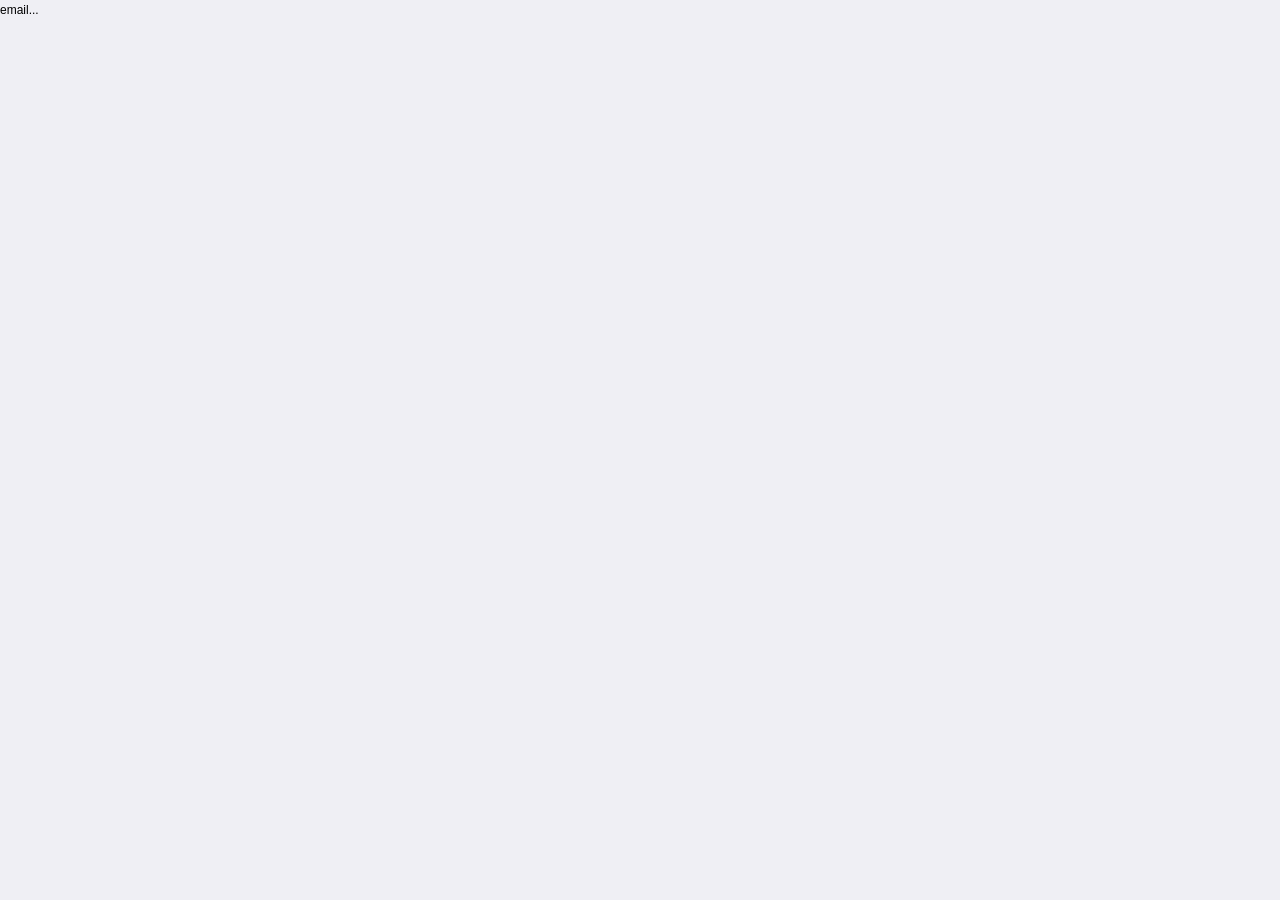
==== email.html @ b0948cc5 "增加首页底部选项卡（div模式）" ====
<!doctype html>
<html>

<head>
    <meta charset="UTF-8">
    <meta name="viewport" content="width=device-width, initial-scale=1.0, maximum-scale=1.0, user-scalable=0">
    <!--for iOS-->
    <meta name="apple-touch-fullscreen" content="yes">
    <meta name="apple-mobile-web-app-capable" content="yes">
    <meta name="apple-mobile-web-app-status-bar-style" content="black">
    <meta name="format-detection" content="telephone=no">
    <meta name="format-detection" content="email=no">
    <!--for iOS End-->
    <!--Flexible-->
    <script src="libs/flexible.js"></script>
    <link type="text/css" rel="stylesheet/less" href="css/global.less">
    <link type="text/css" rel="stylesheet/less" href="css/index.less">
    <script src="libs/less.min.js"></script>
    <title>EMAIL</title>
</head>

<body>
<div class="mui-content">
    email...
</div>
<link href="css/mui.css" rel="stylesheet"/>
<script src="js/mui.js"></script>
<script type="text/javascript">
    mui.init()
</script>
</body>

</html>
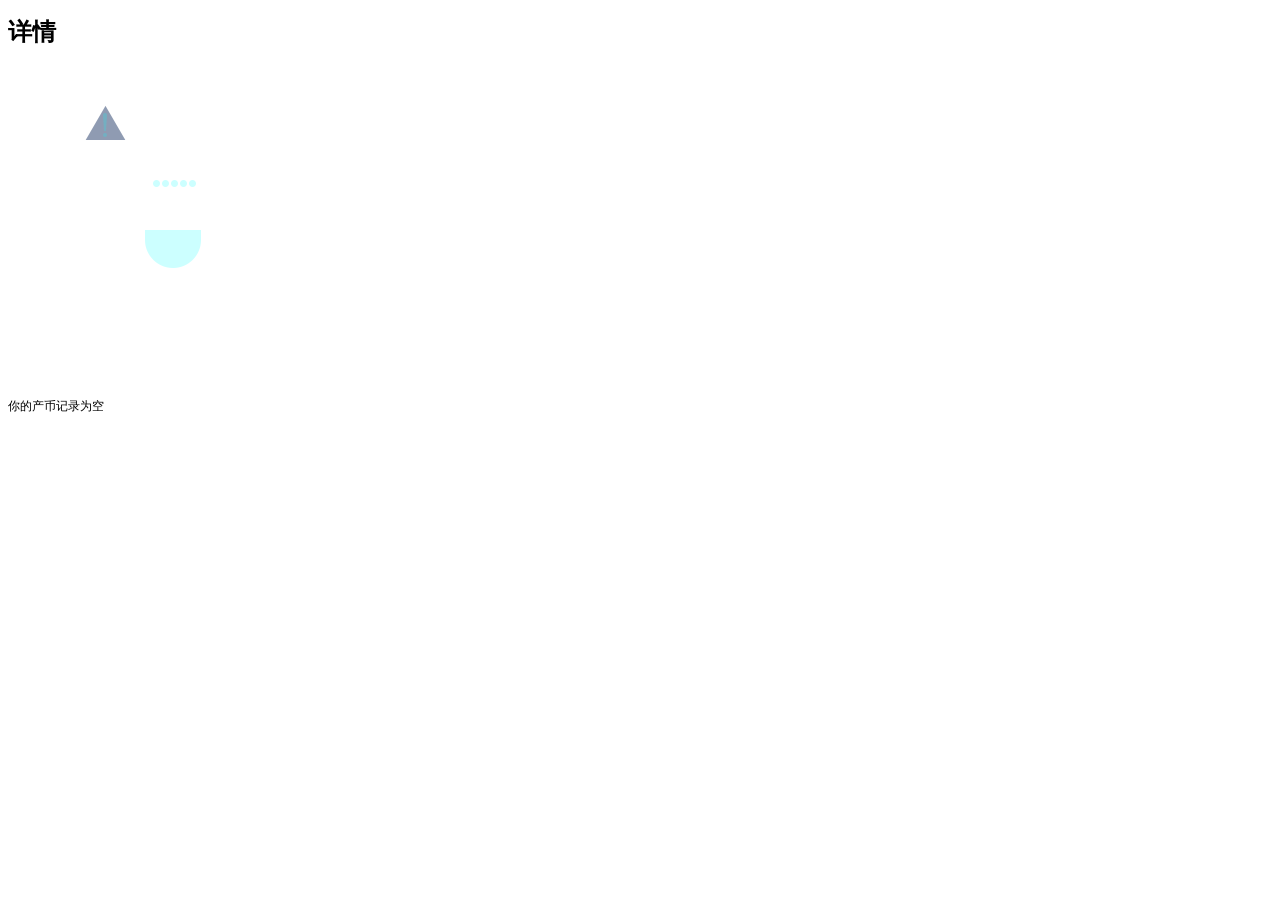
==== commit 388df287: "1.第三个选项卡，增加一个list。2.banner优化" ====
--- a/email.html
+++ b/email.html
@@ -1,6 +1,5 @@
-<!doctype html>
-<html>
-
+<!DOCTYPE html>
+<html lang="zh">
 <head>
     <meta charset="UTF-8">
     <meta name="viewport" content="width=device-width, initial-scale=1.0, maximum-scale=1.0, user-scalable=0">
@@ -13,21 +12,82 @@
     <!--for iOS End-->
     <!--Flexible-->
     <script src="libs/flexible.js"></script>
-    <link type="text/css" rel="stylesheet/less" href="css/global.less">
-    <link type="text/css" rel="stylesheet/less" href="css/index.less">
-    <script src="libs/less.min.js"></script>
-    <title>EMAIL</title>
+
+    <title translate>产币记录</title>
 </head>
+<body>
+<header class="mui-bar mui-bar-nav">
+    <a class="mui-action-back mui-icon mui-icon-left-nav mui-pull-left"></a>
+    <h1 class="mui-title">详情</h1>
+</header>
+<div class="mui-content">
+    <section>
+        <div class="app-panel">
+            <ul id="recordList">
+            </ul>
+            <div class="bg-top"></div>
+            <div class="bg-middle"></div>
+            <div class="bg-bottom"></div>
+        </div>
+        <div class="no-data">
+            <div class="img">
+                <img src="images/nodata.png">
+            </div>
+            <div class="text">
+                你的产币记录为空
+            </div>
+        </div>
+    </section>
+</div>
 
-<body>
-<div class="mui-content">
-    email...
-</div>
-<link href="css/mui.css" rel="stylesheet"/>
-<script src="js/mui.js"></script>
-<script type="text/javascript">
-    mui.init()
+<!--模板-->
+<!--<script type="text/template" id="tmpRecord">-->
+<!--<li>-->
+<!--<img src="../images/demo/mini-machine.png" class="machine-image">-->
+<!--<span class="machine-name"></span>-->
+<!--<span class="machine-no"></span>-->
+<!--<span class="record-time"></span>-->
+<!--<span class="record-stc"></span>-->
+<!--</li>-->
+<!--</script>-->
+<!--模板 End-->
+
+<script src="../libs/jquery-3.3.1.min.js"></script>
+<script src="../libs/mui/mui.min.js"></script>
+<script src="../js/utils.js"></script>
+<script src="../js/api.js"></script>
+<script src="../js/app.js"></script>
+<script>
+
+    mui.init();
+    var params = utils.getRequestParams();
+    // api.post("/ReleaseRecord", {
+    //     Version: api.apiVersion,
+    //     Params: {
+    //         StartTime: null,
+    //         EndTime: null,
+    //         VirtualMillNo: params.no
+    //     }
+    // }, function (res) {
+    //     if (res.errorCode === 0) {
+    //         var $tmpRecord = $("#tmpRecord"), recordList = res.data || [];
+    //         if(recordList.length>0){
+    //             $('.app-panel').show();
+    //             $(".no-data").hide();
+    //         }
+    //         recordList.forEach(function (record) {
+    //             var $record = $($tmpRecord.html())
+    //                 .find(".machine-name").text(params.name).end()
+    //                 .find(".record-stc").text(record.amount).end()
+    //                 .find(".record-time").text(utils.formatDateTime(record.releaseDate)).end()
+    //                 .find(".machine-no").text(record.virtualMillNo).end()
+    //                 .find(".machine-image").attr("src", api.imageUrl(params.image)).end()
+    //                 .appendTo($("#recordList"));
+    //         });
+    //     } else {
+    //         mui.toast(res.description);
+    //     }
+    // });
 </script>
 </body>
-
-</html>+</html>
